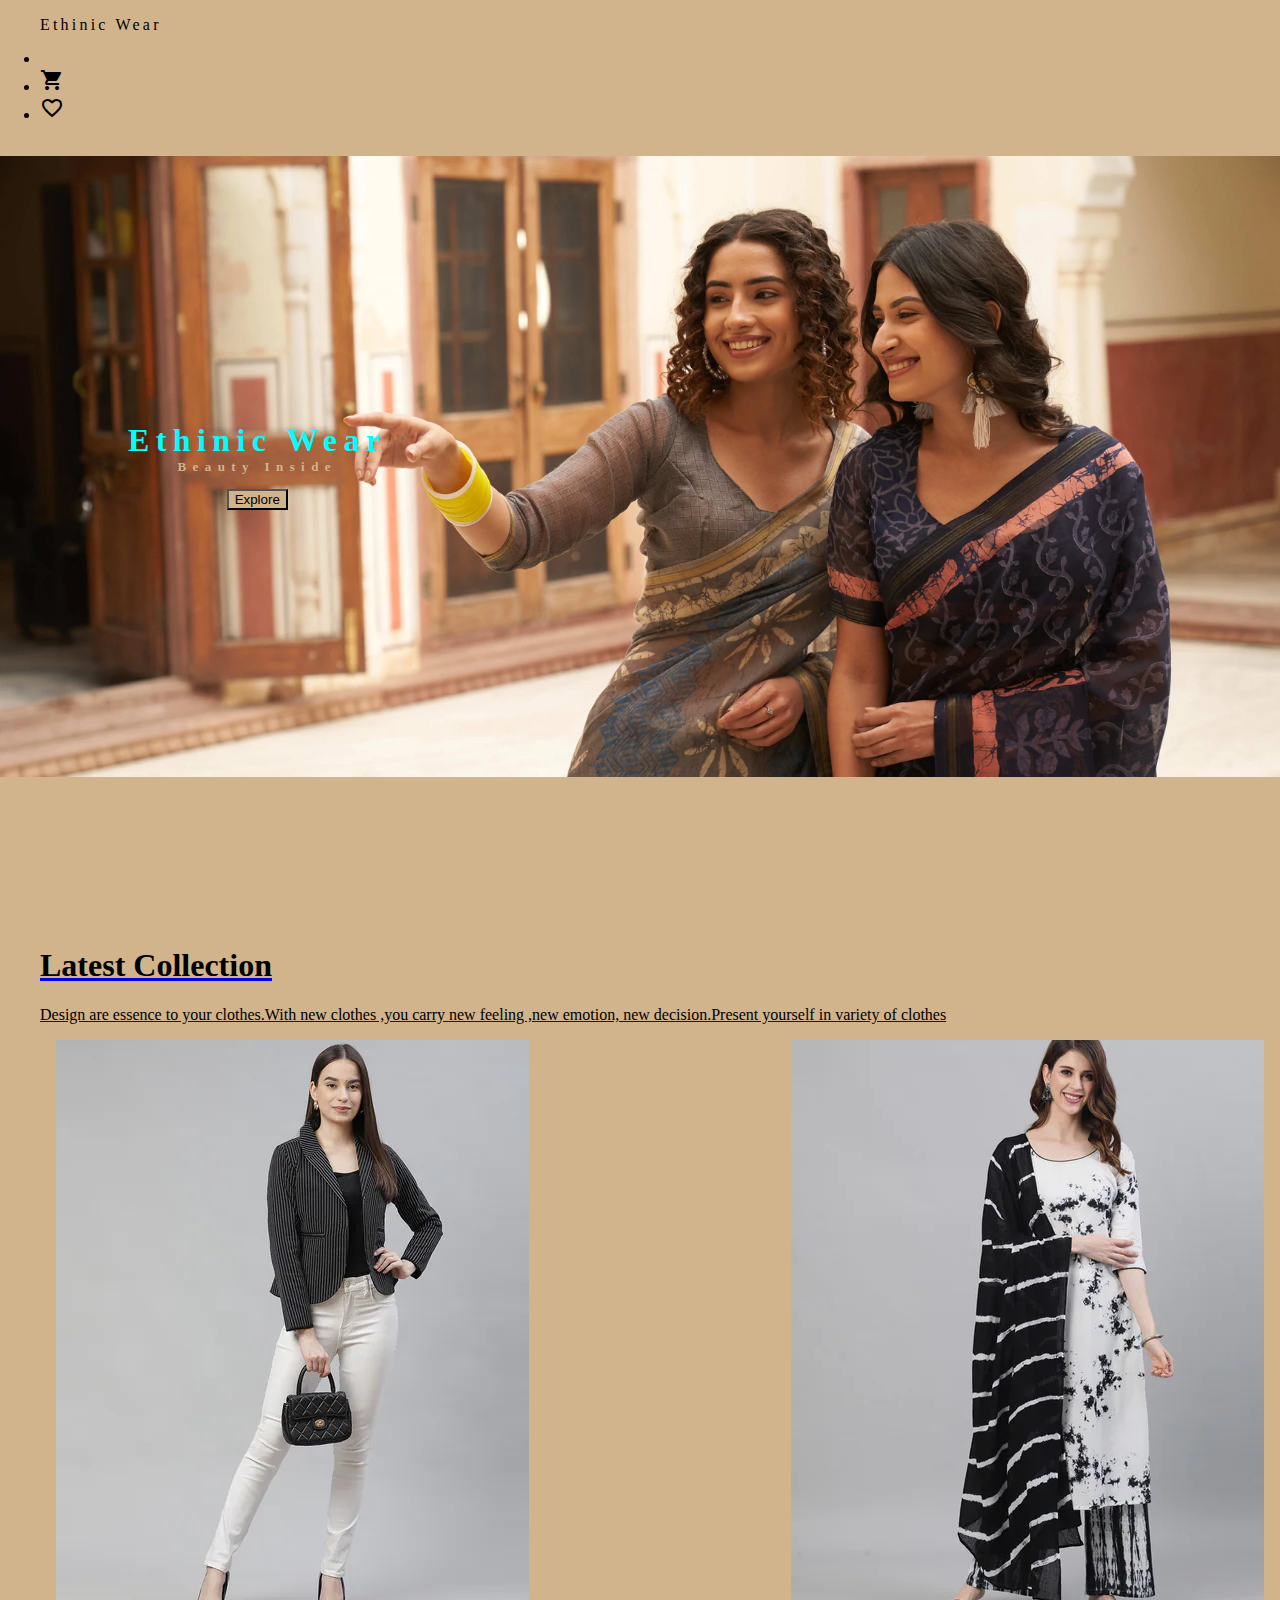
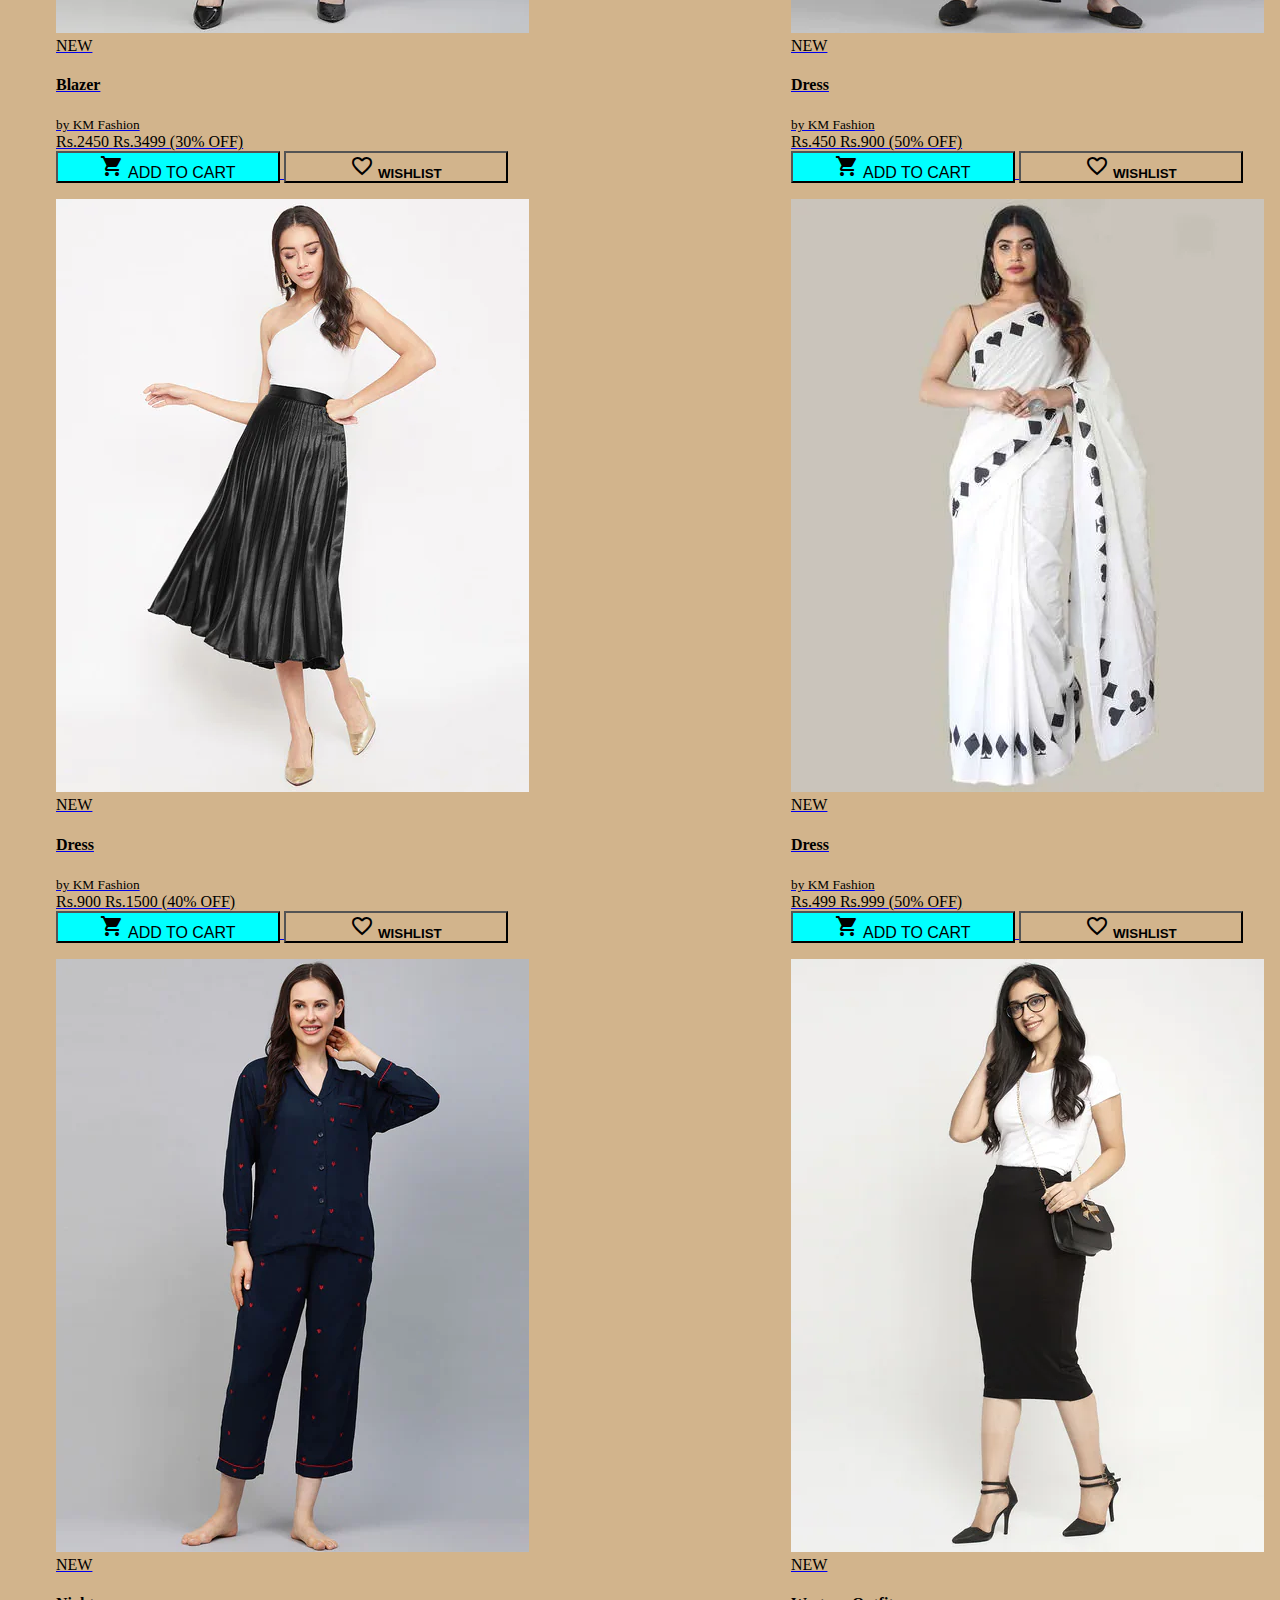
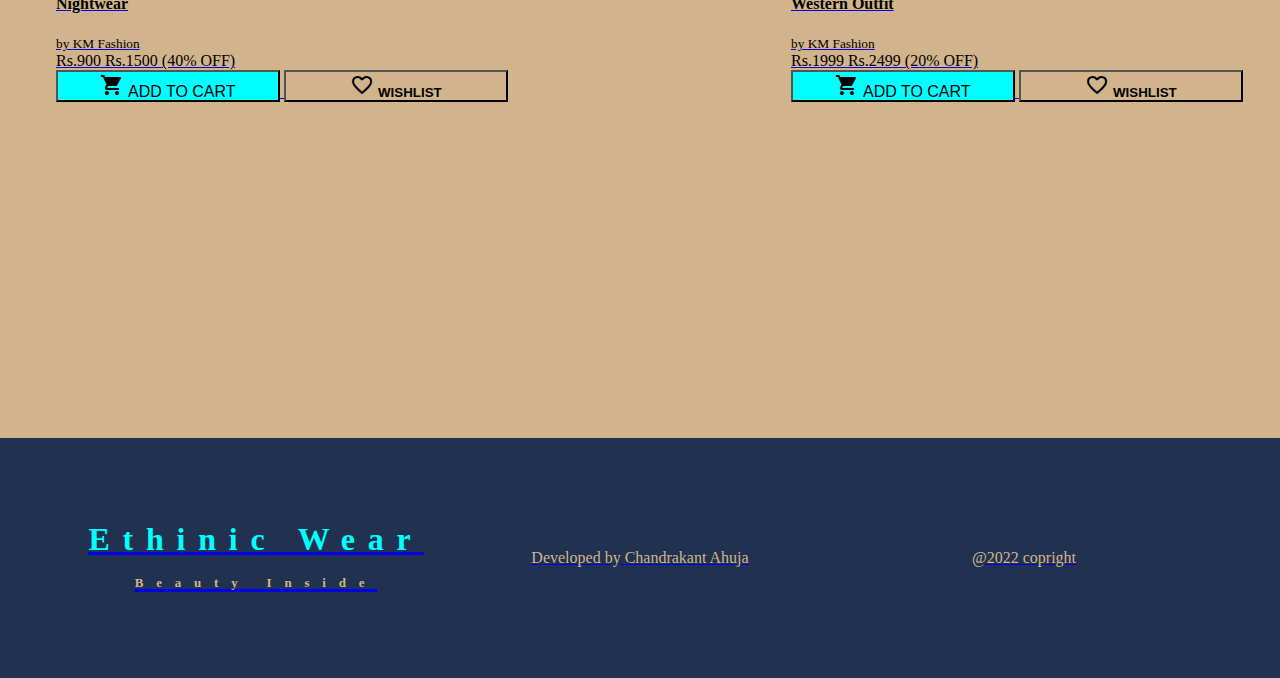
==== index.html @ d5d2e617 "refactor" ====
<!DOCTYPE html>
<html lang="en">
<head>
    <meta charset="UTF-8">
    <meta http-equiv="X-UA-Compatible" content="IE=edge">
    <meta name="author" content="chandrakant">
    <link href="https://fonts.googleapis.com/icon?family=Material+Icons" rel="stylesheet">
    <link rel="stylesheet" href="https://meta-library.netlify.app/main.css">
    <link rel="stylesheet" href="../style/homepage.css">
    <title>Ethinic Wear</title>
</head>
<body>
    <header>
        <!-----nav1-start-->
        <nav class="navigation">
            <ul class="left_Brand">
                <a href="#">Ethinic Wear</a>
            </ul>
            <ul class="right_Brand">
                <li><a class="active" href="#">                           
                </a></li>
                <li><a class="active" href="#">
                    <span class="material-icons">shopping_cart</span>
                </a></li>   
                <li><a class="active" href="#">
                    <span class="material-icons">
                    favorite_border
                    </span>
                </a></li>   
            </ul>
        </nav>
          <!-----nav1-end-->


            <!-----nav2-start-->
            <nav class="nav2">
                <ul>
                    <li><a href="#">Home</a></li>
                    <li><a href="#">  Saree</a>
                        <ul>
                            <li>Banarasi Saree</li>
                            <li>Dyed Saree</li>
                            <li>Printed Saree</li>
                            <li>Silk Saree</li>
                        </ul>
                    </li>
                    <li><a href="#">  Kurti </a></li>
                    <li><a href="#">  Western  </a></li>
                    <li><a href="#">  Nightwear  </a></li>
                    
                </ul>
            </nav>
              <!-----nav2-end----->

              <!----featured image start--->
               
             <div class="featured">
                <img class="content" src="../assests/woman-categories/landing4.jpg"/>
                <div class="featured_brand" >Ethinic Wear
                <div class="featured_tag"> Beauty Inside</div>
                <button class="btn"><a href="./productpage.html">
                    Explore
                </button>
            </div>
              
            <!-----featured image end-->
        </header>

    <!--latest collection start--->
        <section class="latest">
            <div class="newProduct"></div>
            <h1>Latest Collection</h1>
            <p>Design are essence to your clothes.With new clothes ,you carry new feeling ,new emotion, new decision.Present yourself in variety of clothes</p>
        
    <!--latest collection end----->

    <!---new card start-->
    <div class="card_Display">
    <!---card 1 start-->
    <div class="card_Container">
        <div class="card_V">
        <div class="card_Img_V">
            <img class="card_Img_V" src="../assests/woman/blazer1.jpg" alt="BlazerGrey"/>
        </div>
        <div class="card_Badge">NEW</div>
        <div class="card_Details">
            <h4>Blazer</h4>
            <small>by KM Fashion</small>
            <div class="card_Price">
                <span class="price_After">
                    Rs.2450
                </span>
                <span class="price_Before">
                    Rs.3499
                </span>
                <span class="discount">
                    (30% OFF)
                </span>
            </div>
            <button class="add2cart">
                <i class="material-icons">
                    shopping_cart
                </i>
                <span>ADD TO CART</span>
            </button>
            <button class="wishlist">
                <i class="material-icons">
                    favorite_border
                </i>
                <span>WISHLIST</span>
            </button>
        </div>                    
        </div>
        </div>
    
    <!---rest card end-->

    <div class="card_Container">
        <div class="card_V">
        <div class="card_Img_V">
            <img class="card_Img_V" src="../assests/woman/dress1.jpg" alt="WhiteDress"/>
        </div>
        <div class="card_Badge">NEW</div>
        <div class="card_Details">
            <h4>Dress</h4>
            <small>by KM Fashion</small>
            <div class="card_Price">
                <span class="price_After">
                    Rs.450
                </span>
                <span class="price_Before">
                    Rs.900
                </span>
                <span class="discount">
                    (50% OFF)
                </span>
            </div>
            <button class="add2cart">
                <i class="material-icons">
                    shopping_cart
                </i>
                <span>ADD TO CART</span>
            </button>
            <button class="wishlist">
                <i class="material-icons">
                    favorite_border
                </i>
                <span>WISHLIST</span>
            </button>
        </div>                    
        </div>
        </div>
    



    <div class="card_Container">
        <div class="card_V">
        <div class="card_Img_V">
            <img class="card_Img_V" src="../assests/woman/skirt1.jpg" alt="BlackSkirt"/>
        </div>
        <div class="card_Badge">NEW</div>
        <div class="card_Details">
            <h4>Dress</h4>
            <small>by KM Fashion</small>
            <div class="card_Price">
                <span class="price_After">
                    Rs.900
                </span>
                <span class="price_Before">
                    Rs.1500
                </span>
                <span class="discount">
                    (40% OFF)
                </span>
            </div>
            <button class="add2cart">
                <i class="material-icons">
                    shopping_cart
                </i>
                <span>ADD TO CART</span>
            </button>
            <button class="wishlist">
                <i class="material-icons">
                    favorite_border
                </i>
                <span>WISHLIST</span>
            </button>
        </div>                    
        </div>
        </div>
   

    <div class="card_Container">
        <div class="card_V">
        <div class="card_Img_V">
            <img class="card_Img_V" src="../assests/woman/saree1.jpg" alt="BlackSkirt"/>
        </div>
        <div class="card_Badge">NEW</div>
        <div class="card_Details">
            <h4>Dress</h4>
            <small>by KM Fashion</small>
            <div class="card_Price">
                <span class="price_After">
                    Rs.499
                </span>
                <span class="price_Before">
                    Rs.999
                </span>
                <span class="discount">
                    (50% OFF)
                </span>
            </div>
            <button class="add2cart">
                <i class="material-icons">
                    shopping_cart
                </i>
                <span>ADD TO CART</span>
            </button>
            <button class="wishlist">
                <i class="material-icons">
                    favorite_border
                </i>
                <span>WISHLIST</span>
            </button>
        </div>                    
        </div>
        </div>

        <div class="card_Container">
            <div class="card_V">
            <div class="card_Img_V">
                <img class="card_Img_V" src="../assests/woman/nightdress2.jpg" alt="Nightwear"/>
            </div>
            <div class="card_Badge">NEW</div>
            <div class="card_Details">
                <h4>Nightwear</h4>
                <small>by KM Fashion</small>
                <div class="card_Price">
                    <span class="price_After">
                        Rs.900
                    </span>
                    <span class="price_Before">
                        Rs.1500
                    </span>
                    <span class="discount">
                        (40% OFF)
                    </span>
                </div>
                <button class="add2cart">
                    <i class="material-icons">
                        shopping_cart
                    </i>
                    <span>ADD TO CART</span>
                </button>
                <button class="wishlist">
                    <i class="material-icons">
                        favorite_border
                    </i>
                    <span>WISHLIST</span>
                </button>
            </div>                    
            </div>
            </div>




        <div class="card_Container">
            <div class="card_V">
            <div class="card_Img_V">
                <img class="card_Img_V" src="../assests/woman/modern1.jpg" alt="Nightwear"/>
            </div>
            <div class="card_Badge">NEW</div>
            <div class="card_Details">
                <h4>Western Outfit</h4>
                <small>by KM Fashion</small>
                <div class="card_Price">
                    <span class="price_After">
                        Rs.1999
                    </span>
                    <span class="price_Before">
                        Rs.2499
                    </span>
                    <span class="discount">
                        (20% OFF)
                    </span>
                </div>
                <button class="add2cart">
                    <i class="material-icons">
                        shopping_cart
                    </i>
                    <span>ADD TO CART</span>
                </button>
                <button class="wishlist">
                    <i class="material-icons">
                        favorite_border
                    </i>
                    <span>WISHLIST</span>
                </button>
            </div>                    
            </div>
            </div>
       
    
   

    <!---rest card end-->
</div>
</section>

    <!----footer start----->
    <footer>
        <div class="footer_brand">Ethinic Wear
            <span class="footer_tag">Beauty Inside</span>
        </div>
        <div>Developed by Chandrakant Ahuja</div>
        <div>@2022 copright</div>
    </footer>
     <!----footer end----->
    

</body>
</html>
---- style/homepage.css ----
:root{
    --primary-color:black;
    --secondary-color:tan;
    --active-color:aqua;
}
body{
    background-color: tan;
    padding: 0%;
    border: 0%;
    margin: auto;
}


.navigation ul a{
    
    text-decoration: none;
    letter-spacing: 0.2rem;
    color:var(--primary-color);
}
.navigation ul a:hover{
    color:var(--active-color);
}

.nav2{
    width:100%;
    height: 1rem;
    line-height: 1rem;
    justify-content:space-evenly;
    align-items:center;
    box-shadow: none;
    text-align: center;
}
.nav2 ul{
    list-style: none;
    /* text-align: center; */
}
.nav2 ul li{
    display: inline-block;
    width: 10rem;
    position: relative;
    z-index: 90;
}
.nav2 ul li a{
    text-decoration: none;
    color:var(--secondary-color);
    display: block;
}
.nav2 ul li a:hover{
    color: var(--active-color);
    
}
.nav2 ul ul{
    position:absolute;
    left: 0;
    top: 1rem;
    display: none;;
}
.nav2 ul ul li{
    background-color: tan;
    border-bottom: 0.1rem solid white;
}
.nav2 ul li:hover >ul {
    display: block;
}
.nav2 ul ul li:hover{
    background-color: var(--active-color);
}
.featured{
    width: 100%;
    height: 50vh;
}
.content {
    width: 100%;
    position: relative;
}
.featured_brand{
        display: block;
        position: absolute;
        margin-top: -28%;
        margin-left: 10%;;
        text-align: center; 
        font-weight: bolder; 
        color: var(--active-color);
        font-size: 2rem;
        letter-spacing: 0.4rem;
}
.featured_tag{
   
    font-size: small;
    color: var(--secondary-color);
}
.btn{
    
    background-color: tan;
}
.btn a{
    color: var(--primary-color);
    text-decoration: none;
   
}
.btn :hover{
    font-size: larger;
    color: aqua;
    cursor: pointer;
    
}
.latest{
    padding: 20rem 0rem;
    width: fit-content;
    justify-content: center;
    color: var(--primary-color);
    margin-left: 2.5rem;

}
.card_Display{
    display: flex;
    justify-content: space-between;
    width: 100%;
    flex-wrap: wrap;

    
}
.newProduct{
    text-align: center;
}

.add2cart{
    background-color: var(--active-color);
    color: var(--primary-color);
    width: 14rem;
    height: 2rem;
    font-size: medium;
    transition: ease-in-out 0.4ms;
}
.wishlist{
    background-color: tan;
    color: var(--primary-color);
    font-weight: bold;
    font-family: Arial, Helvetica, sans-serif;
    width: 14rem;
    height: 2rem;
}
.add2cart:hover{
    font-size: large;
    color: #055252;
}
.wishlist:hover{
    font-size: large;
}
.card_Container{
    justify-content: space-between;
    margin: 0rem 1rem;
    margin-bottom: 1rem;
}
footer{
    background-color: #172b4df3;
    width: 100%;
    height: 15rem;
    color: var(--secondary-color);
    font-size: medium;
    display:flex;
    align-items:center;
    justify-content: center;
    text-align: center;
}
footer .footer_brand{
        font-weight: bolder; 
        color: var(--active-color);
        font-size: 2rem;
        letter-spacing: 0.8rem;
}
footer .footer_tag{
    font-size: small;
    color: var(--secondary-color);

}
footer div{
    flex-basis:30%;

}
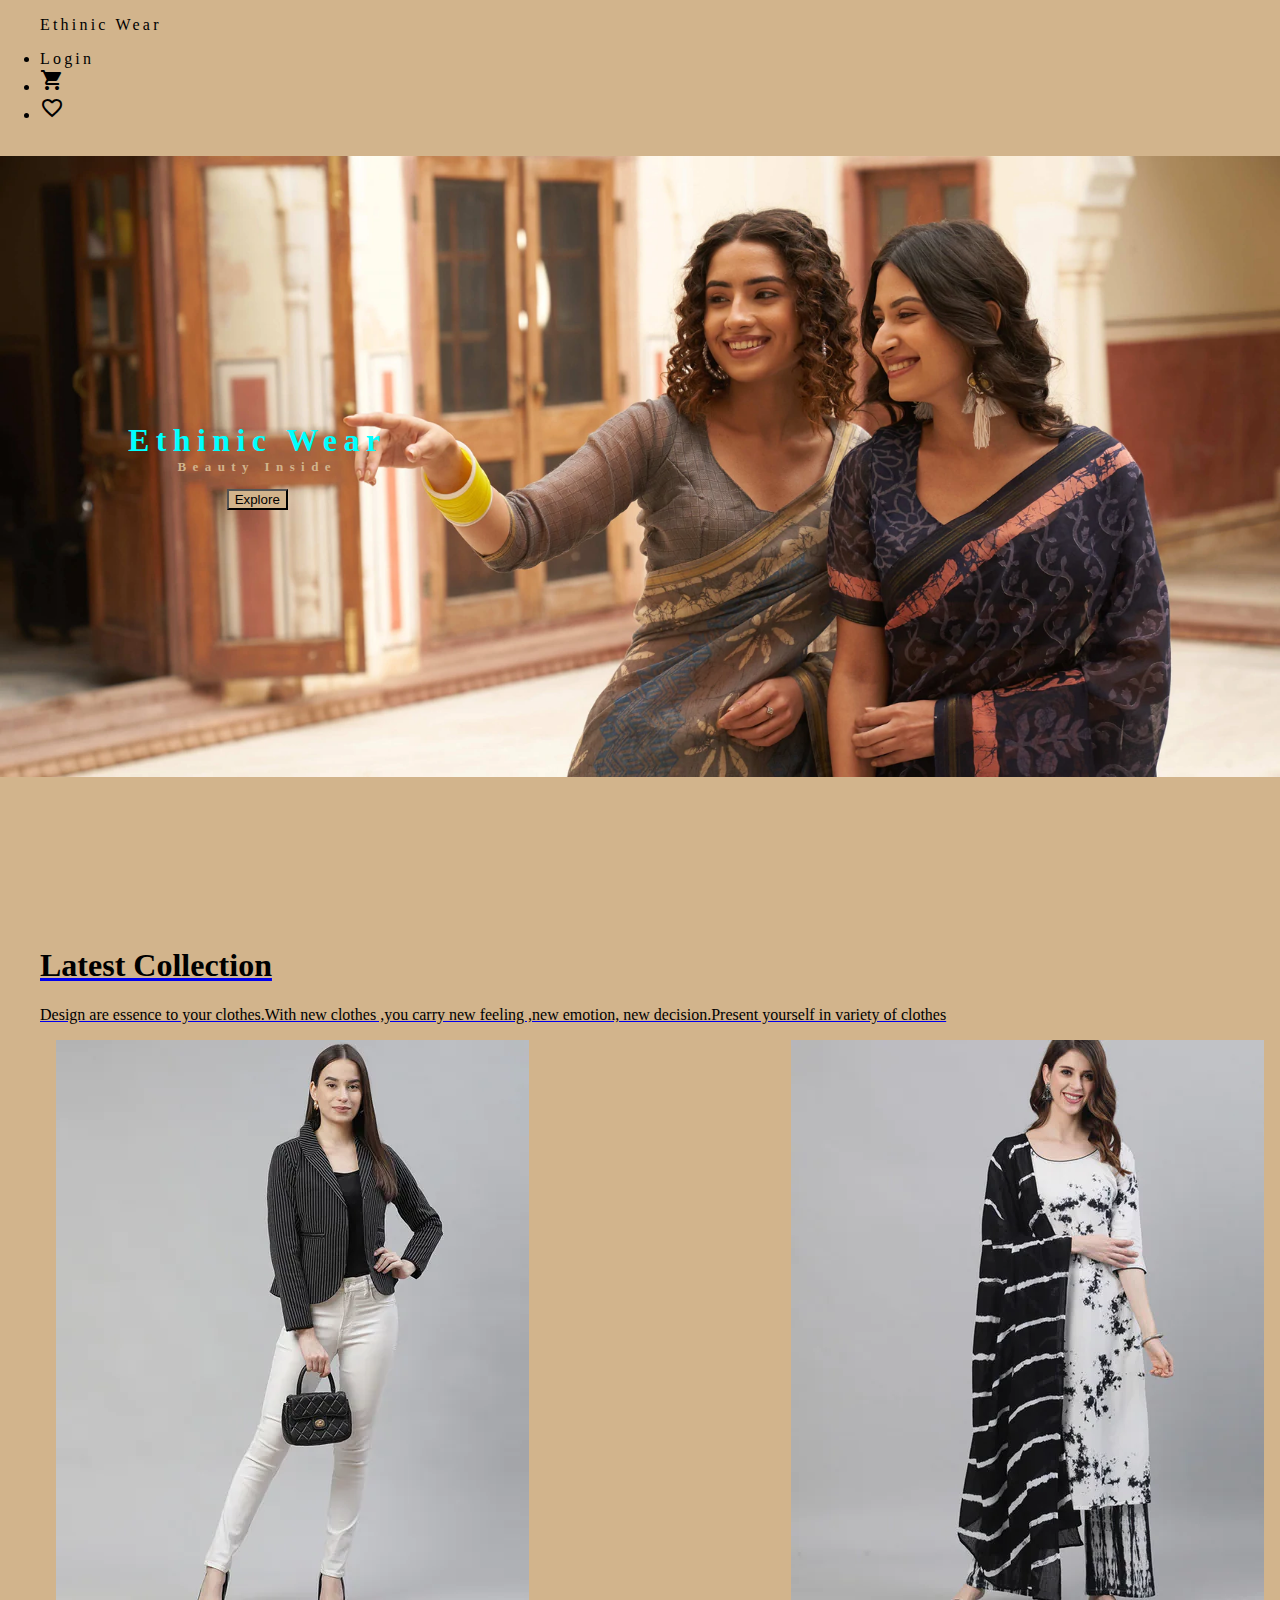
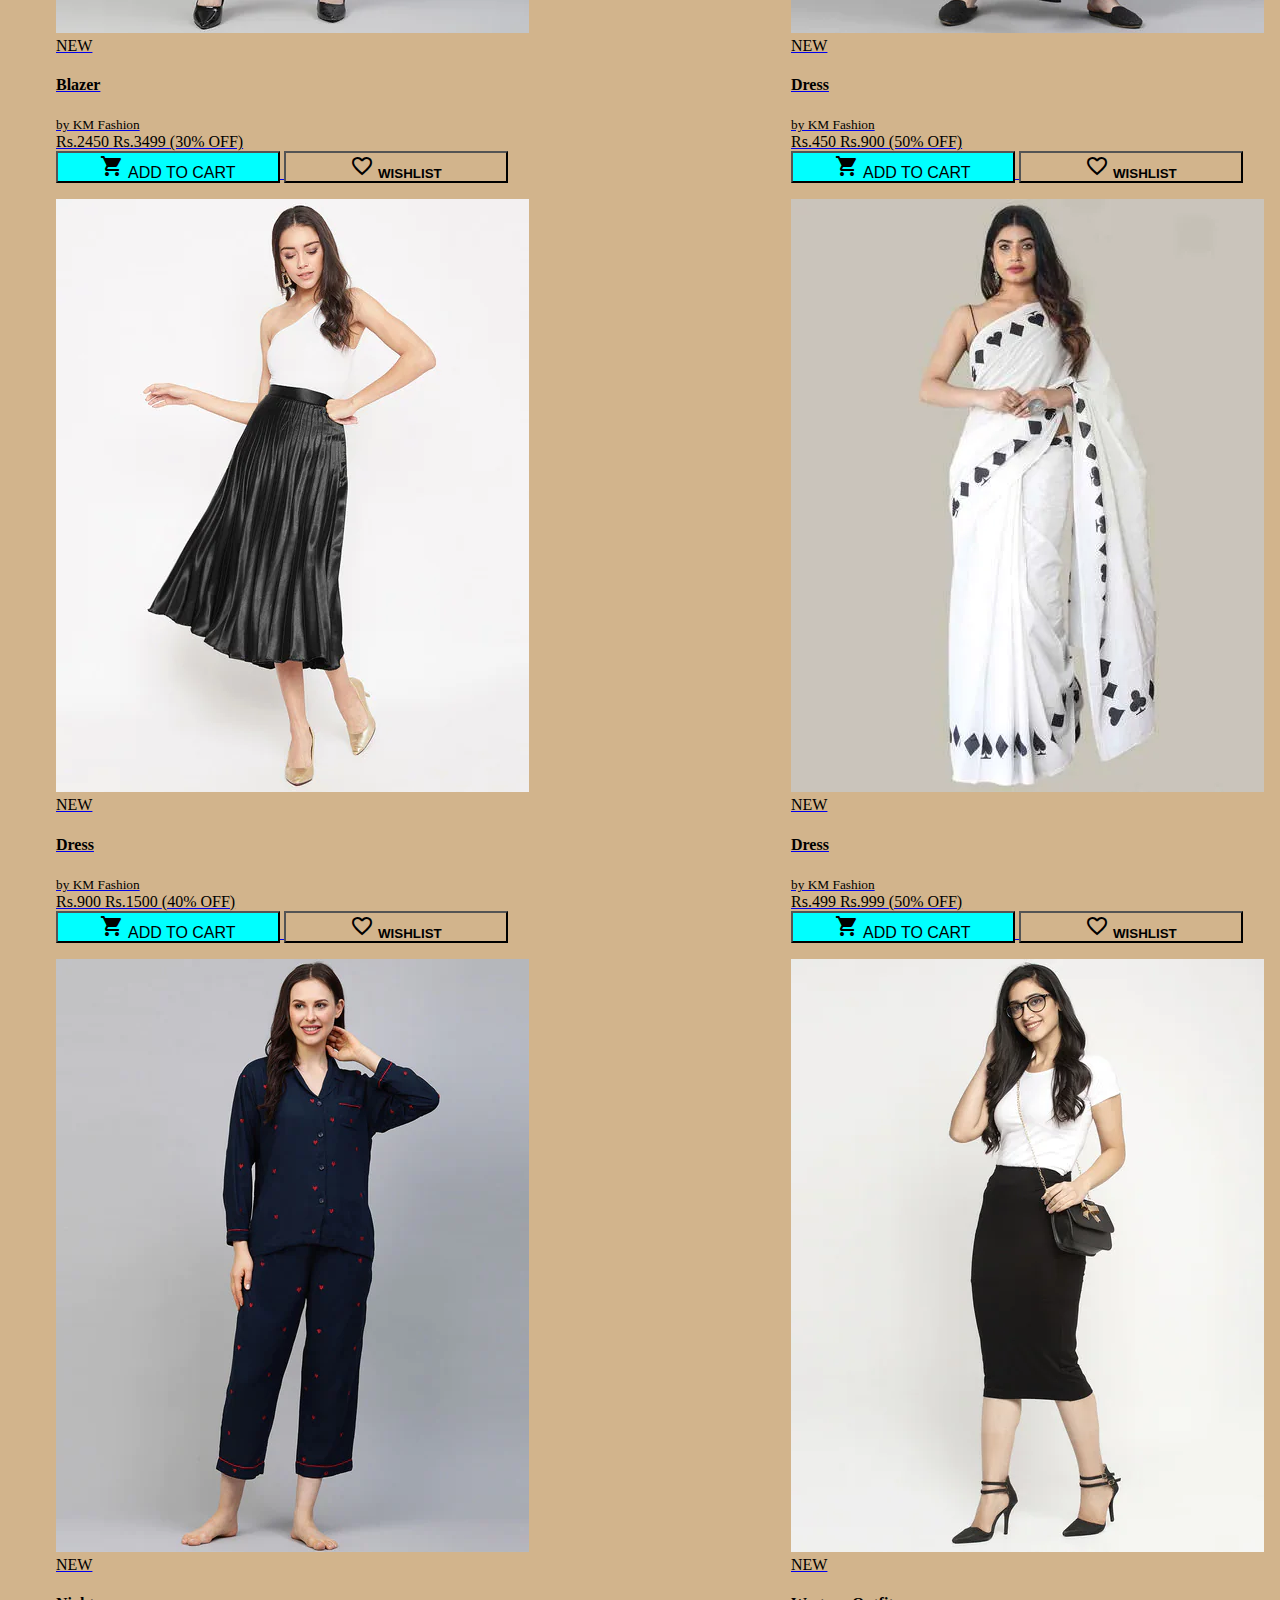
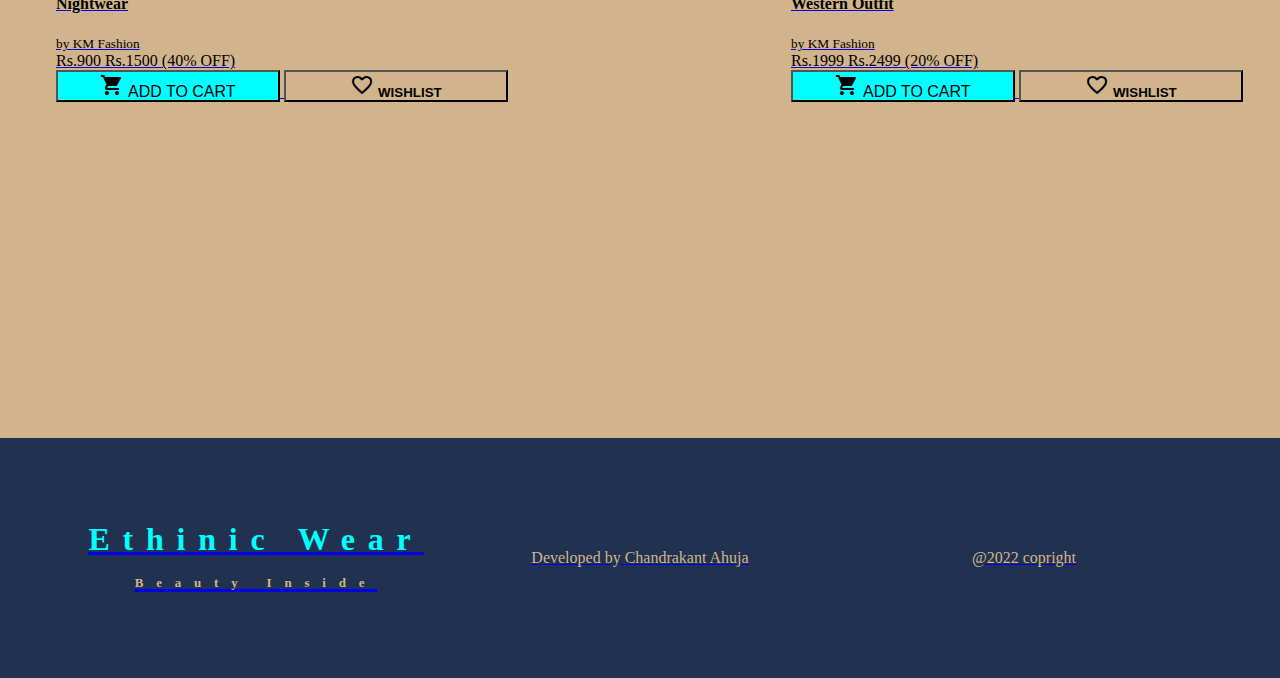
==== commit c633d7d6: "refactor" ====
--- a/index.html
+++ b/index.html
@@ -14,15 +14,15 @@
         <!-----nav1-start-->
         <nav class="navigation">
             <ul class="left_Brand">
-                <a href="#">Ethinic Wear</a>
+                <a href="./pages/homepage.html">Ethinic Wear</a>
             </ul>
             <ul class="right_Brand">
-                <li><a class="active" href="#">                           
+                <li><a class="active" href="./pages/login.html">Login                         
                 </a></li>
-                <li><a class="active" href="#">
+                <li><a class="active" href="./pages/cart.html">
                     <span class="material-icons">shopping_cart</span>
                 </a></li>   
-                <li><a class="active" href="#">
+                <li><a class="active" href="./pages/wishlist.html">
                     <span class="material-icons">
                     favorite_border
                     </span>
@@ -35,18 +35,18 @@
             <!-----nav2-start-->
             <nav class="nav2">
                 <ul>
-                    <li><a href="#">Home</a></li>
-                    <li><a href="#">  Saree</a>
+                    <li><a href="./pages/homepage.html">Home</a></li>
+                    <li><a href="./pages/productpage.html">  Saree</a>
                         <ul>
-                            <li>Banarasi Saree</li>
-                            <li>Dyed Saree</li>
-                            <li>Printed Saree</li>
-                            <li>Silk Saree</li>
+                            <li><a href="./pages/productpage.html">  Banarasi Saree </a></li>
+                            <li><a href="./pages/productpage.html">Dyed Saree</a></li>
+                            <li><a href="./pages/productpage.html">Printed Saree</a></li>
+                            <li><a href="./pages/productpage.html">Silk Saree</a></li>
                         </ul>
                     </li>
-                    <li><a href="#">  Kurti </a></li>
-                    <li><a href="#">  Western  </a></li>
-                    <li><a href="#">  Nightwear  </a></li>
+                    <li><a href="./pages/productpage.html">  Kurti </a></li>
+                    <li><a href="./pages/productpage.html">  Western  </a></li>
+                    <li><a href="./pages/productpage.html">  Nightwear  </a></li>
                     
                 </ul>
             </nav>
@@ -58,7 +58,7 @@
                 <img class="content" src="../assests/woman-categories/landing4.jpg"/>
                 <div class="featured_brand" >Ethinic Wear
                 <div class="featured_tag"> Beauty Inside</div>
-                <button class="btn"><a href="./productpage.html">
+                <button class="btn"><a href="./pages/productpage.html">
                     Explore
                 </button>
             </div>
--- a/style/homepage.css
+++ b/style/homepage.css
@@ -32,7 +32,6 @@
 }
 .nav2 ul{
     list-style: none;
-    /* text-align: center; */
 }
 .nav2 ul li{
     display: inline-block;
@@ -55,16 +54,19 @@
     top: 1rem;
     display: none;;
 }
-.nav2 ul ul li{
+.nav2 ul ul li a{
+    color: var(--primary-color);
     background-color: tan;
     border-bottom: 0.1rem solid white;
+}
+.nav2 ul ul li a:hover{
+    background-color: var(--active-color);
+    color: var(--primary-color);
 }
 .nav2 ul li:hover >ul {
     display: block;
 }
-.nav2 ul ul li:hover{
-    background-color: var(--active-color);
-}
+    
 .featured{
     width: 100%;
     height: 50vh;
